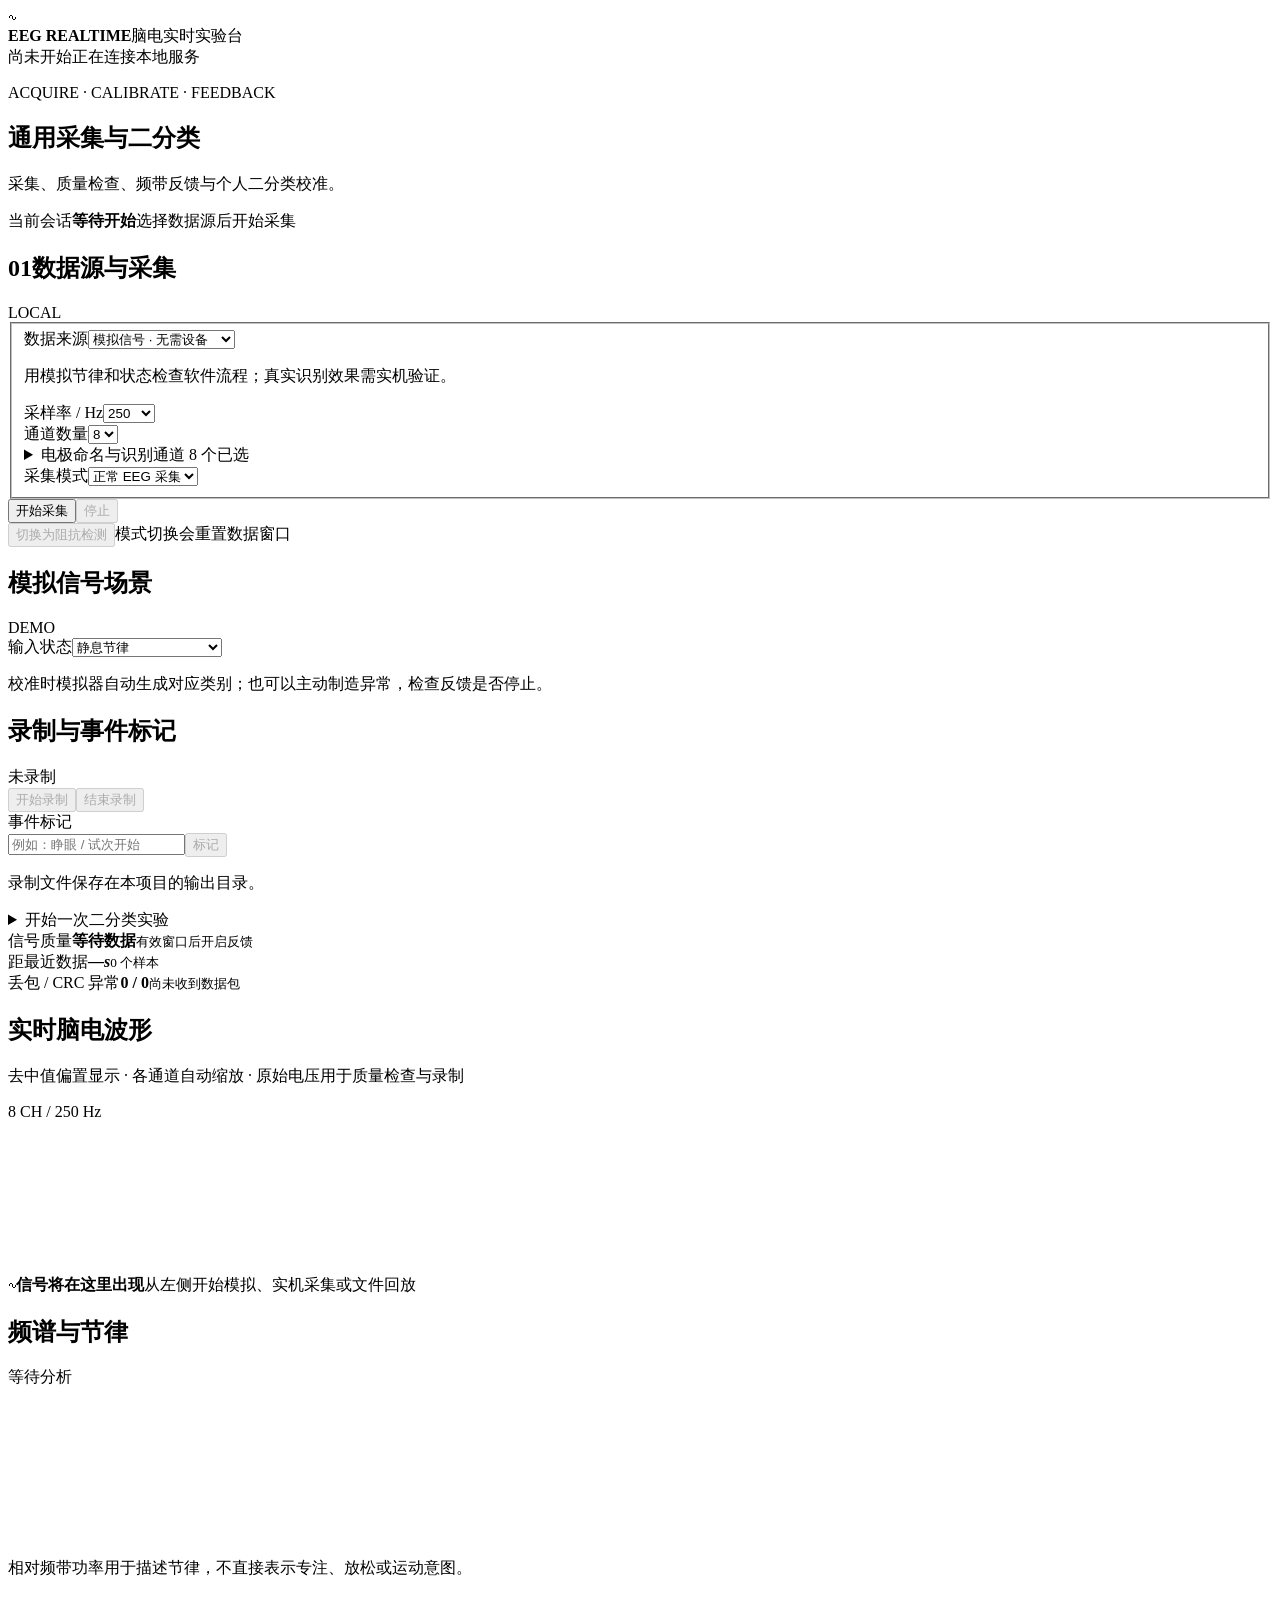
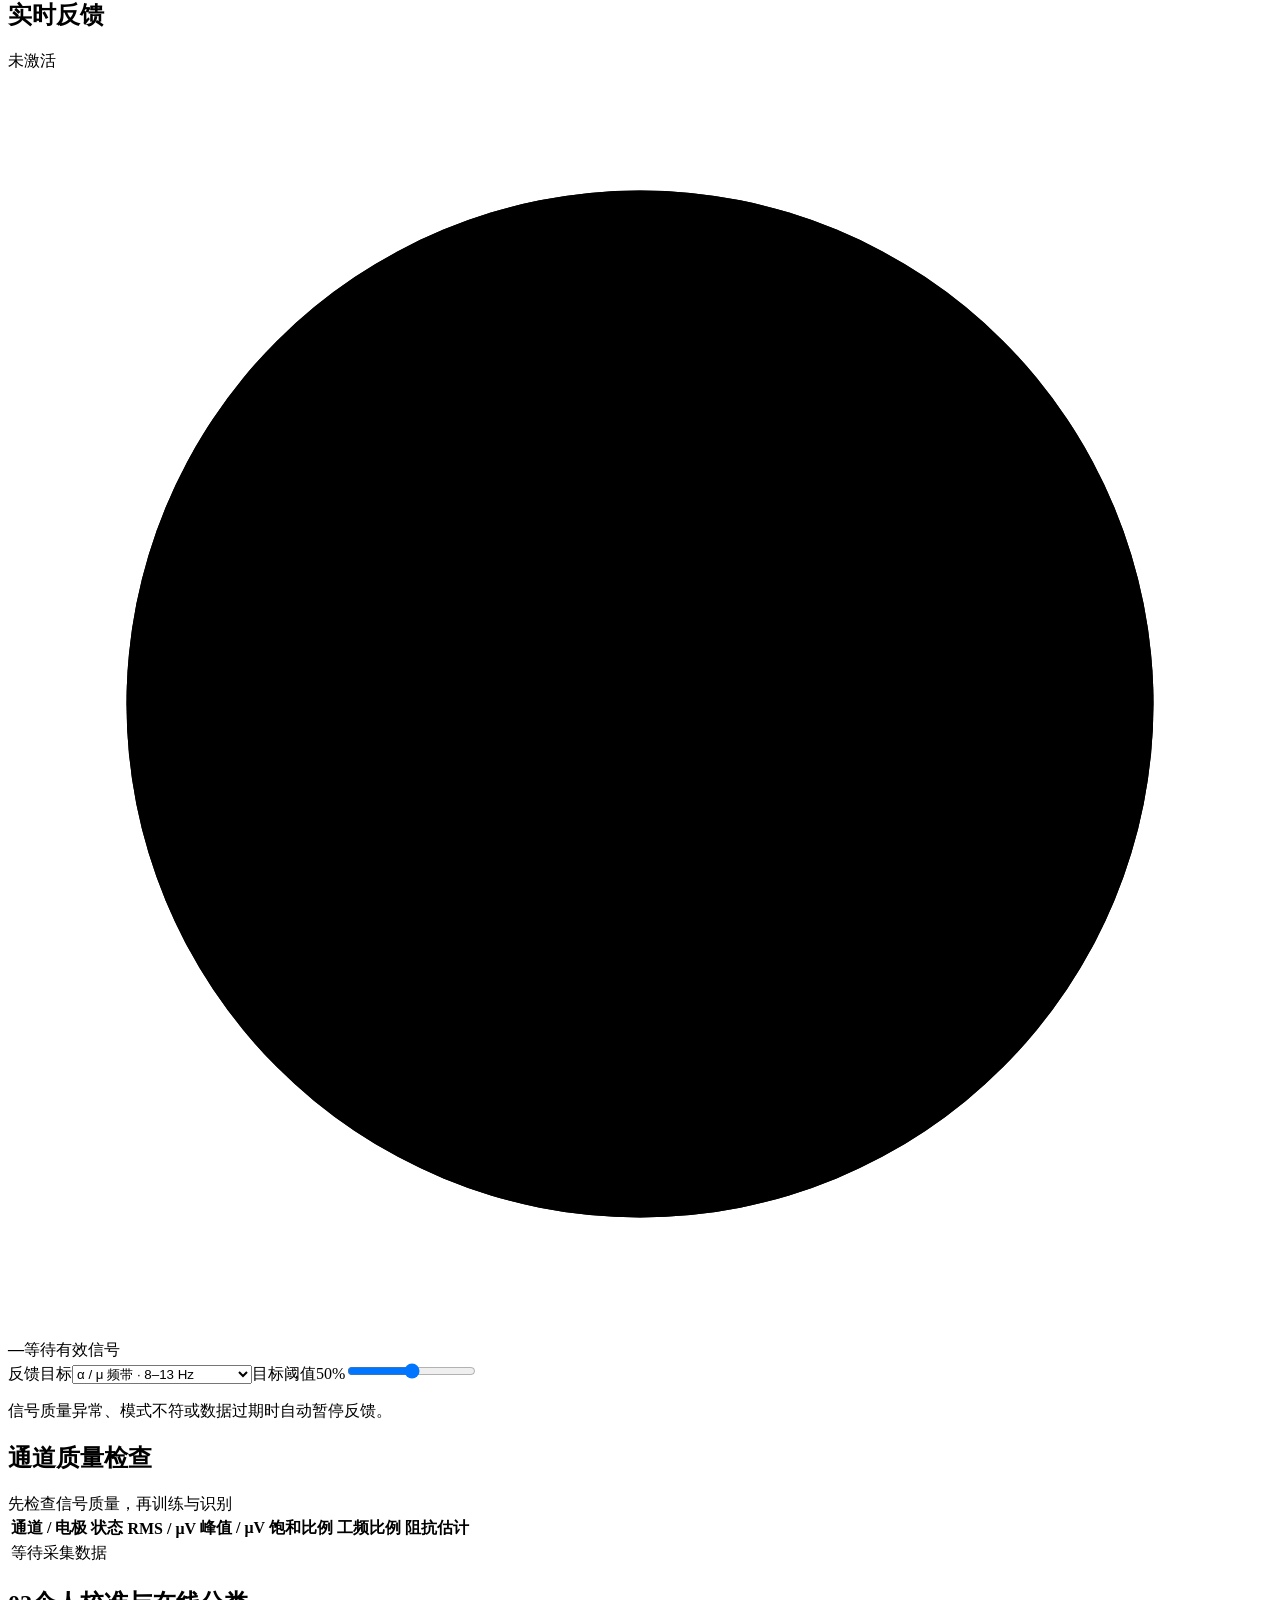
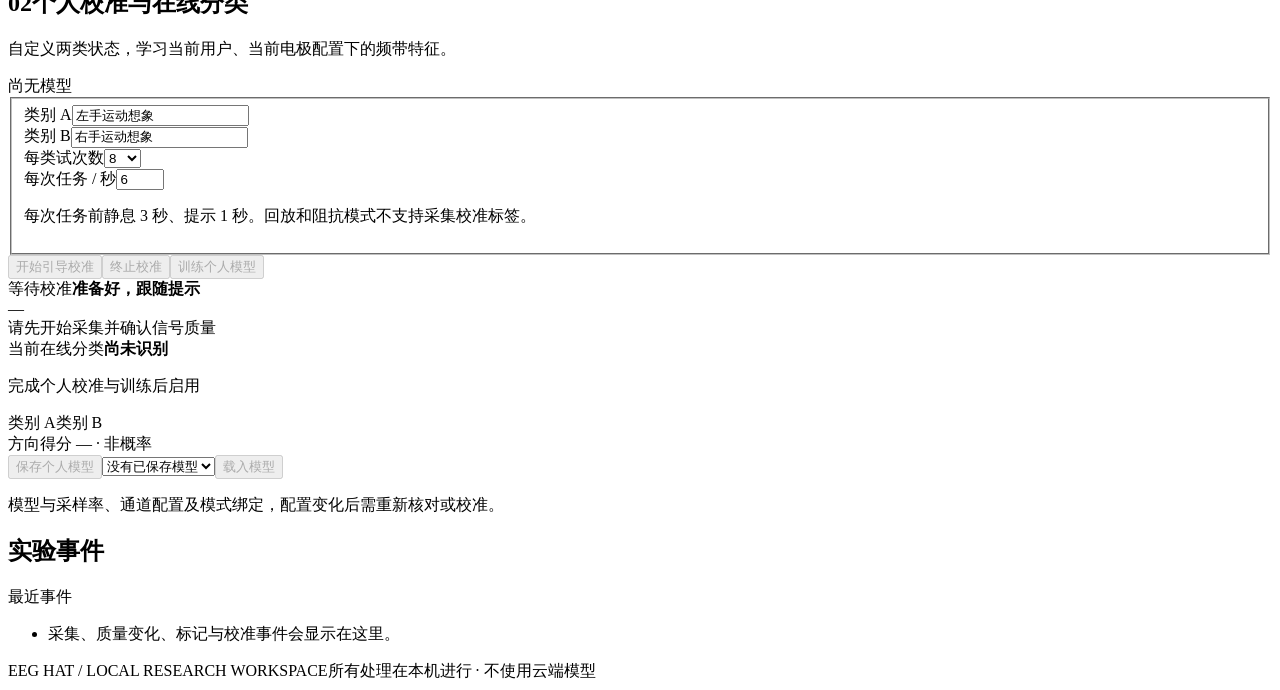
==== EEG_Realtime/eeg_realtime/static/index.html @ ab281bd1 "initial commit" ====
<!doctype html>
<html lang="zh-CN">
<head>
  <meta charset="utf-8">
  <meta name="viewport" content="width=device-width, initial-scale=1">
  <meta name="color-scheme" content="light">
  <title>EEG · 通用采集与二分类</title>
  <link rel="stylesheet" href="/style.css">
  <script src="/app.js" defer></script>
</head>
<body>
  <header class="topbar">
    <div class="brand"><span class="brand-mark" aria-hidden="true">∿</span><div><strong>EEG REALTIME</strong><span>脑电实时实验台</span></div></div>
    <div class="header-meta"><span class="pill" id="source-badge">尚未开始</span><span class="connection"><i id="connection-dot"></i><span id="connection-text" aria-live="polite">正在连接本地服务</span></span></div>
  </header>
  <main>
    <section class="intro"><div><p class="eyebrow">ACQUIRE · CALIBRATE · FEEDBACK</p><h1>通用采集与二分类</h1><p>采集、质量检查、频带反馈与个人二分类校准。</p></div><div class="session-status"><span class="small-label">当前会话</span><strong id="session-status">等待开始</strong><span id="session-message">选择数据源后开始采集</span></div></section>
    <div id="notice" role="status" class="notice" hidden></div>
    <div class="workspace">
      <aside class="control-column">
        <section class="card setup-card">
          <div class="card-heading"><h2><span class="step">01</span>数据源与采集</h2><span class="tag">LOCAL</span></div>
          <fieldset id="source-settings">
            <label for="source">数据来源</label><select id="source"><option value="demo">模拟信号 · 无需设备</option><option value="device">EEG Hat · Wi-Fi 实机</option><option value="replay">已有 CSV · 实时回放</option></select>
            <p class="help" id="source-help">用模拟节律和状态检查软件流程；真实识别效果需实机验证。</p>
            <div id="device-options" hidden><label for="device-ip">设备 IPv4（可手填）</label><div class="input-action"><input id="device-ip" placeholder="例如 192.168.137.240" autocomplete="off"><button id="discover" class="button subtle" type="button">发现设备</button></div><div id="devices" class="device-results"></div><p class="help">留空自动搜索，也可填写设备 IP 后点击“开始采集”。电脑与设备需网络互通；请先断开 InBrain 中的设备连接。</p></div>
            <div id="replay-options" hidden><label for="replay-file">回放文件</label><select id="replay-file"></select><p id="replay-description" class="help">读取配套软件录制文件。</p></div>
            <div class="form-row"><div><label for="sample-rate">采样率 / Hz</label><select id="sample-rate"><option>250</option><option>500</option><option>1000</option><option>2000</option><option>4000</option><option>8000</option></select></div><div><label for="channel-count">通道数量</label><select id="channel-count"><option>2</option><option>4</option><option>6</option><option selected>8</option></select></div></div>
            <details class="channel-details"><summary>电极命名与识别通道 <span id="selected-count">8 个已选</span></summary><p class="help">CH 编号不代表电极位置。请按实际接线填写名称，再选择参与特征提取与分类的通道。</p><div id="channel-settings"></div></details>
            <label for="acquisition-mode">采集模式</label><select id="acquisition-mode"><option value="eeg">正常 EEG 采集</option><option value="impedance">电极阻抗检测</option></select>
          </fieldset>
          <div class="button-row"><button id="start" class="button primary" type="button">开始采集</button><button id="stop" class="button secondary" type="button" disabled>停止</button></div>
          <div class="mode-switch"><button id="switch-mode" class="text-button" type="button" disabled>切换为阻抗检测</button><span>模式切换会重置数据窗口</span></div>
        </section>
        <section class="card" id="demo-panel"><div class="card-heading"><h2>模拟信号场景</h2><span class="tag">DEMO</span></div><label for="demo-state">输入状态</label><select id="demo-state"><option value="rest">静息节律</option><option value="a">状态 A · 模拟训练样本</option><option value="b">状态 B · 模拟训练样本</option><option value="saturated">异常 · 满量程饱和</option><option value="flat">异常 · 恒定信号</option><option value="noisy">异常 · 高幅噪声</option></select><p class="help">校准时模拟器自动生成对应类别；也可以主动制造异常，检查反馈是否停止。</p></section>
        <section class="card recording-card"><div class="card-heading"><h2>录制与事件标记</h2><span id="recording-badge" class="tag">未录制</span></div><div class="button-row"><button id="record-start" class="button secondary" type="button" disabled>开始录制</button><button id="record-stop" class="button subtle" type="button" disabled>结束录制</button></div><label for="marker-label">事件标记</label><div class="input-action"><input id="marker-label" placeholder="例如：睁眼 / 试次开始" maxlength="80"><button id="add-marker" class="button secondary" type="button" disabled>标记</button></div><p id="recording-info" class="help break-word">录制文件保存在本项目的输出目录。</p></section>
        <details class="card help-card"><summary>开始一次二分类实验</summary><ol><li>按实际接线命名电极并选择通道；先检查信号质量。</li><li>设置两类任务，如左手想象／右手想象。保持身体静止，按屏幕提示执行。</li><li>完成多次交替采集后训练个人模型。失败或污染的窗口不会参与训练。</li><li>检查按试次留出的按试次留出验证结果，再用全新实验验证效果。</li></ol><p>分类依据为个人校准后的频带特征；运动意图识别效果需独立验证，仅用于研究。</p></details>
      </aside>
      <div class="main-column">
        <section class="metric-grid" aria-label="采集概况"><article class="metric"><span>信号质量</span><strong id="quality-summary">等待数据</strong><small id="quality-detail">有效窗口后开启反馈</small></article><article class="metric"><span>距最近数据</span><strong id="data-age">—<em>s</em></strong><small id="sample-count">0 个样本</small></article><article class="metric"><span>丢包 / CRC 异常</span><strong id="packet-errors">0 / 0</strong><small id="packet-count">尚未收到数据包</small></article></section>
        <section class="card waveform-card"><div class="card-heading"><div><h2>实时脑电波形</h2><p class="help">去中值偏置显示 · 各通道自动缩放 · 原始电压用于质量检查与录制</p></div><span id="waveform-info" class="tag">8 CH / 250 Hz</span></div><div class="canvas-wrap"><canvas id="waveform" aria-label="实时多通道脑电波形"></canvas><div id="waveform-empty" class="canvas-empty"><span class="empty-wave">∿</span><strong>信号将在这里出现</strong><span>从左侧开始模拟、实机采集或文件回放</span></div></div></section>
        <div class="analysis-grid">
          <section class="card spectrum-card"><div class="card-heading"><h2>频谱与节律</h2><span id="dominant-band" class="tag">等待分析</span></div><canvas id="spectrum" aria-label="所选通道平均功率谱"></canvas><div id="band-bars" class="band-bars"></div><p class="help">相对频带功率用于描述节律，不直接表示专注、放松或运动意图。</p></section>
          <section class="card feedback-card"><div class="card-heading"><h2>实时反馈</h2><span id="feedback-status" class="tag">未激活</span></div><div class="feedback-visual"><svg viewBox="0 0 160 160" class="feedback-ring" aria-hidden="true"><circle class="ring-track" cx="80" cy="80" r="65"></circle><circle id="ring-progress" cx="80" cy="80" r="65" class="ring-progress"></circle></svg><div class="feedback-value"><strong id="feedback-value">—</strong><span id="feedback-label">等待有效信号</span></div></div><label for="feedback-target">反馈目标</label><select id="feedback-target"><option value="alpha">α / μ 频带 · 8–13 Hz</option><option value="beta">β 频带 · 13–30 Hz</option><option value="class_b">个人模型 · 类别 B 方向得分</option></select><label for="feedback-threshold" class="range-label"><span>目标阈值</span><output id="threshold-value">50%</output></label><input id="feedback-threshold" type="range" min="0" max="100" value="50" step="1"><p id="feedback-explanation" class="help">信号质量异常、模式不符或数据过期时自动暂停反馈。</p></section>
        </div>
        <section class="card quality-card"><div class="card-heading"><h2>通道质量检查</h2><span class="small-label">先检查信号质量，再训练与识别</span></div><div class="table-scroll"><table><thead><tr><th>通道 / 电极</th><th>状态</th><th>RMS / μV</th><th>峰值 / μV</th><th>饱和比例</th><th>工频比例</th><th>阻抗估计</th></tr></thead><tbody id="quality-rows"><tr><td colspan="7" class="empty-cell">等待采集数据</td></tr></tbody></table></div></section>
        <section class="card calibration-card"><div class="card-heading"><div><h2><span class="step">02</span>个人校准与在线分类</h2><p class="help">自定义两类状态，学习当前用户、当前电极配置下的频带特征。</p></div><span id="model-badge" class="tag">尚无模型</span></div><div class="calibration-layout"><div><fieldset id="calibration-settings"><div class="form-row"><div><label for="label-a">类别 A</label><input id="label-a" value="左手运动想象" maxlength="40"></div><div><label for="label-b">类别 B</label><input id="label-b" value="右手运动想象" maxlength="40"></div></div><div class="form-row"><div><label for="trials">每类试次数</label><select id="trials"><option>4</option><option>6</option><option selected>8</option><option>10</option></select></div><div><label for="trial-seconds">每次任务 / 秒</label><input id="trial-seconds" type="number" min="4" max="30" value="6" step="1"></div></div><p class="help">每次任务前静息 3 秒、提示 1 秒。回放和阻抗模式不支持采集校准标签。</p></fieldset><div class="button-row wrap"><button id="calibration-start" class="button primary" type="button" disabled>开始引导校准</button><button id="calibration-abort" class="button subtle" type="button" disabled>终止校准</button><button id="calibration-train" class="button secondary" type="button" disabled>训练个人模型</button></div></div><div class="cue-box" id="cue-box"><span id="cue-phase" class="small-label">等待校准</span><strong id="cue-label">准备好，跟随提示</strong><div id="cue-countdown">—</div><div class="progress-track"><div id="calibration-progress"></div></div><span id="calibration-detail">请先开始采集并确认信号质量</span></div></div><div class="prediction-panel"><div><span class="small-label">当前在线分类</span><strong id="prediction-label">尚未识别</strong><p id="prediction-reason">完成个人校准与训练后启用</p></div><div class="score-panel"><div class="score-labels"><span id="score-a">类别 A</span><span id="score-b">类别 B</span></div><div class="score-track"><span class="score-center"></span><span id="score-dot"></span></div><span id="prediction-score">方向得分 — · 非概率</span></div></div><div id="model-results" hidden><div class="result-heading"><h3>按试次留出验证</h3><span id="model-context" class="help"></span></div><div class="model-metrics" id="model-metrics"></div><div id="confusion-matrix" class="confusion-matrix"></div><p class="help">按试次留出验证反映本次数据的区分能力；实际效果需用新录制验证。</p></div><div class="model-actions"><button id="model-save" class="button secondary" type="button" disabled>保存个人模型</button><select id="saved-models" aria-label="已保存模型"><option value="">没有已保存模型</option></select><button id="model-load" class="button subtle" type="button" disabled>载入模型</button></div><p id="model-warning" class="help">模型与采样率、通道配置及模式绑定，配置变化后需重新核对或校准。</p></section>
        <section class="card event-card"><div class="card-heading"><h2>实验事件</h2><span class="small-label">最近事件</span></div><ul id="event-list"><li class="event-empty">采集、质量变化、标记与校准事件会显示在这里。</li></ul></section>
      </div>
    </div>
    <footer><span>EEG HAT / LOCAL RESEARCH WORKSPACE</span><span>所有处理在本机进行 · 不使用云端模型</span></footer>
  </main>
</body>
</html>
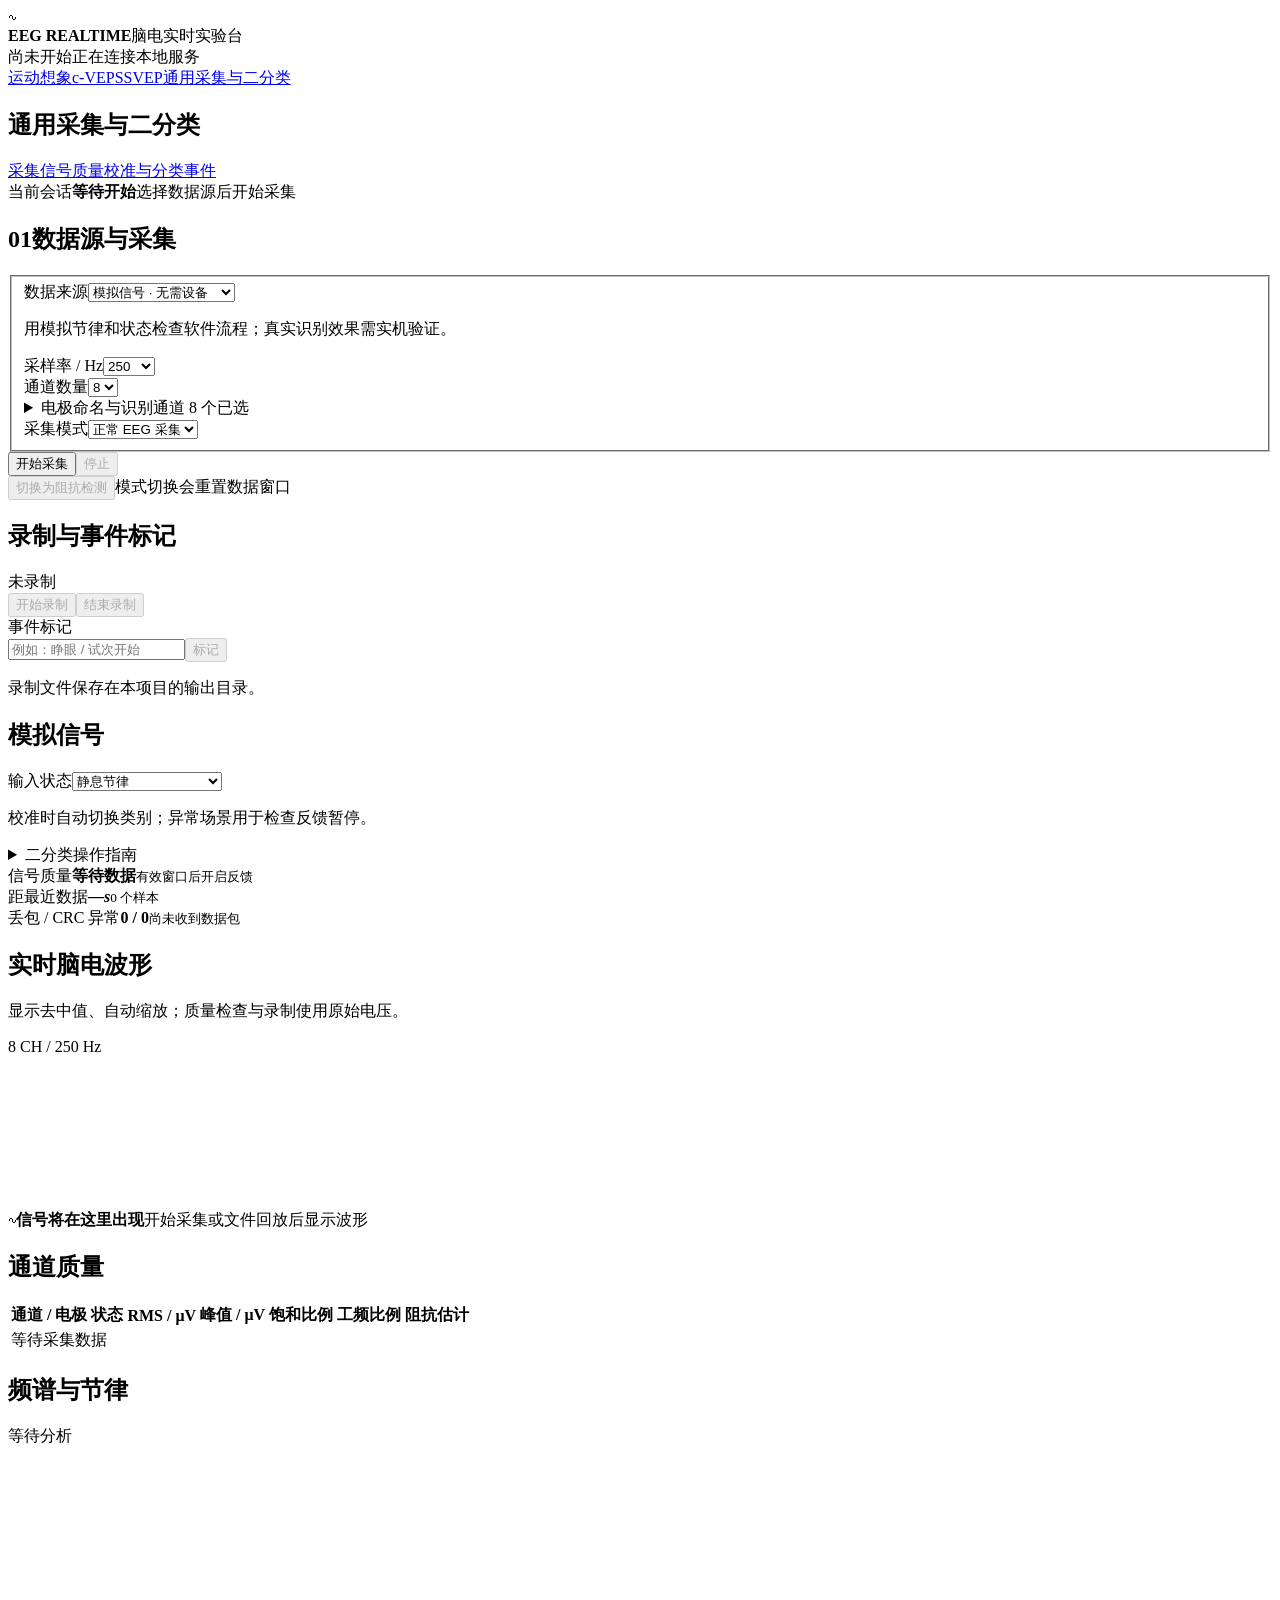
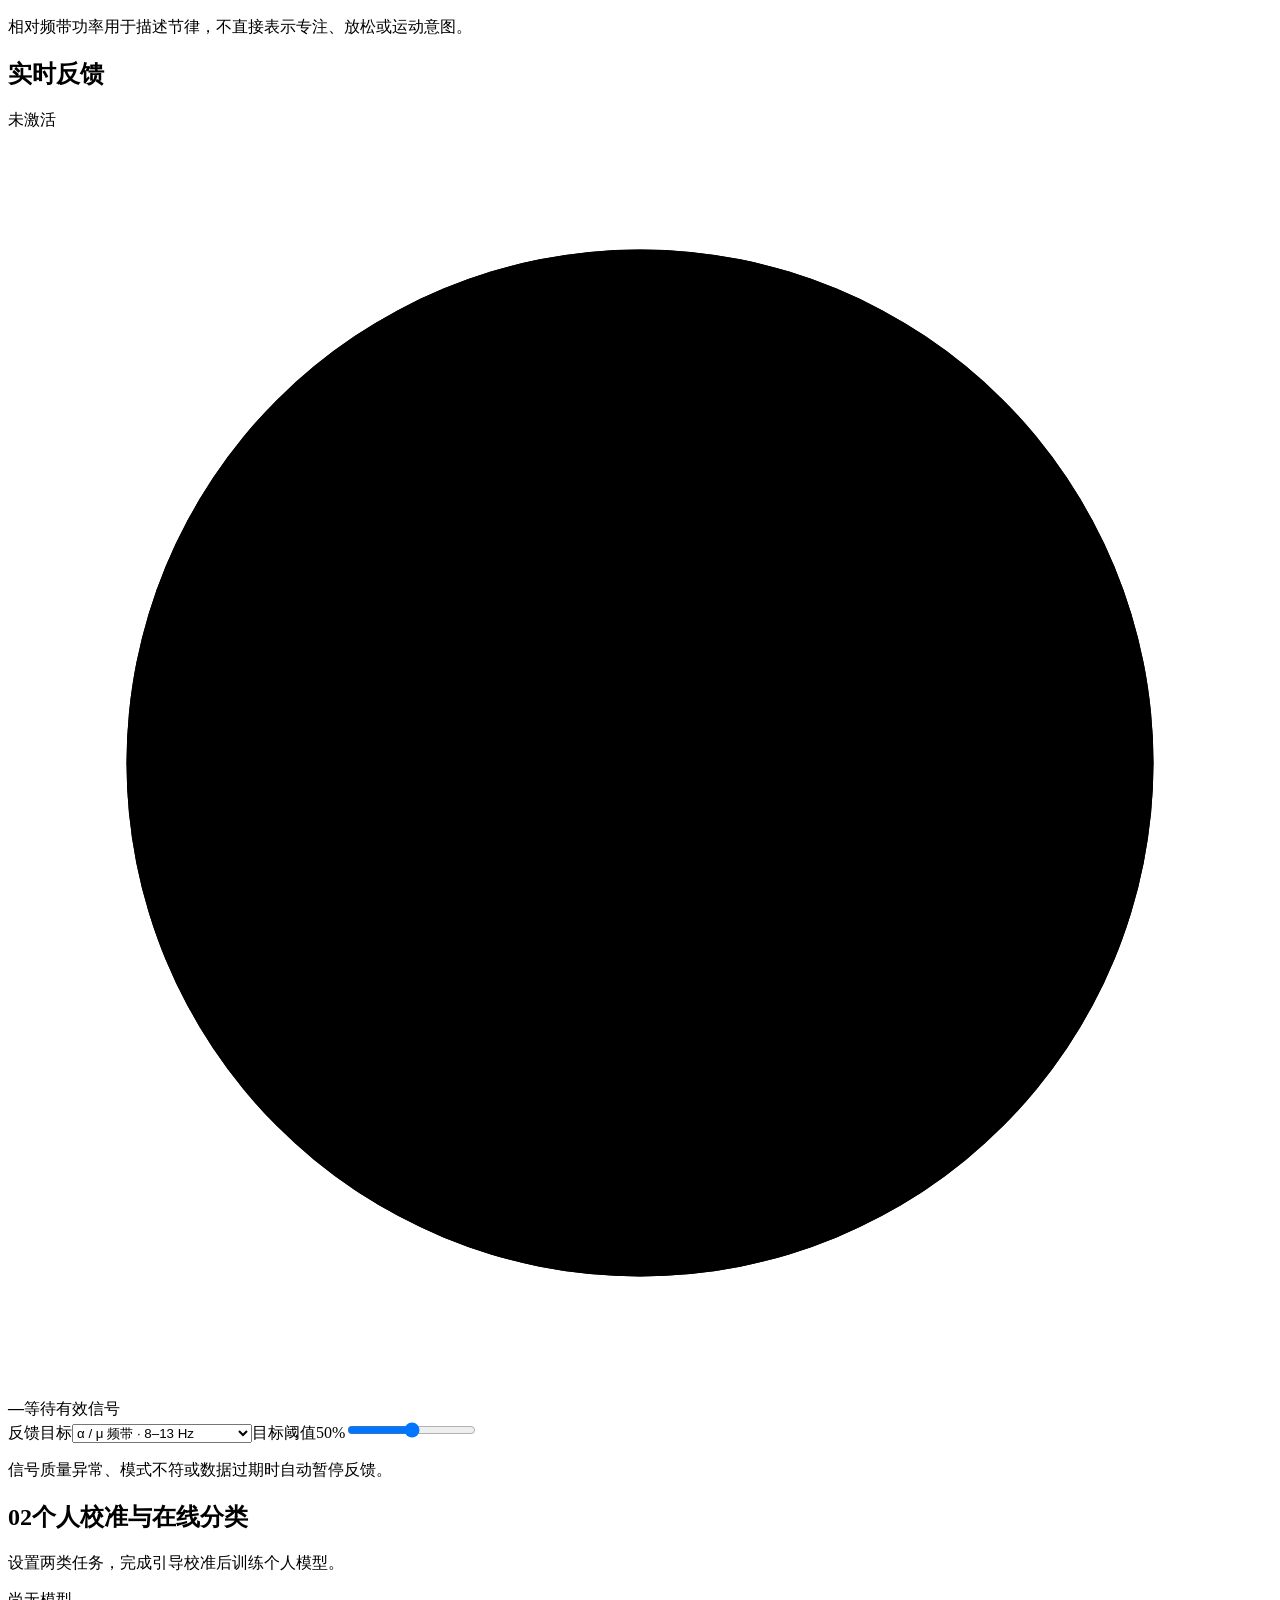
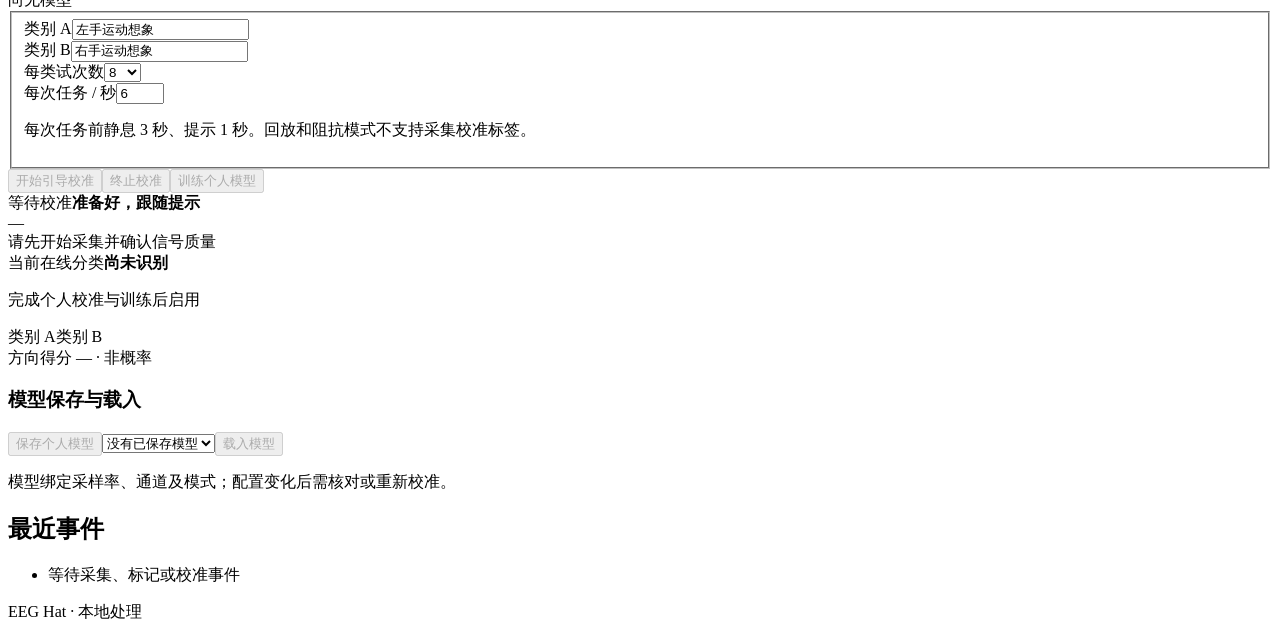
==== commit f05a8722: "Refine frontend layout and copy for release 1.1.0" ====
--- a/EEG_Realtime/eeg_realtime/static/index.html
+++ b/EEG_Realtime/eeg_realtime/static/index.html
@@ -14,41 +14,42 @@
     <div class="header-meta"><span class="pill" id="source-badge">尚未开始</span><span class="connection"><i id="connection-dot"></i><span id="connection-text" aria-live="polite">正在连接本地服务</span></span></div>
   </header>
   <main>
-    <section class="intro"><div><p class="eyebrow">ACQUIRE · CALIBRATE · FEEDBACK</p><h1>通用采集与二分类</h1><p>采集、质量检查、频带反馈与个人二分类校准。</p></div><div class="session-status"><span class="small-label">当前会话</span><strong id="session-status">等待开始</strong><span id="session-message">选择数据源后开始采集</span></div></section>
+    <nav class="workspace-nav" aria-label="实验台"><a href="/">运动想象</a><a href="/cvep">c-VEP</a><a href="/ssvep">SSVEP</a><a href="/legacy" aria-current="page">通用采集与二分类</a></nav>
+    <section class="intro"><div><h1>通用采集与二分类</h1><nav class="section-links" aria-label="本页功能"><a href="#acquisition">采集</a><a href="#quality">信号质量</a><a href="#calibration">校准与分类</a><a href="#events">事件</a></nav></div><div class="session-status"><span class="small-label">当前会话</span><strong id="session-status">等待开始</strong><span id="session-message">选择数据源后开始采集</span></div></section>
     <div id="notice" role="status" class="notice" hidden></div>
     <div class="workspace">
       <aside class="control-column">
-        <section class="card setup-card">
-          <div class="card-heading"><h2><span class="step">01</span>数据源与采集</h2><span class="tag">LOCAL</span></div>
+        <section class="card setup-card" id="acquisition">
+          <div class="card-heading"><h2><span class="step">01</span>数据源与采集</h2></div>
           <fieldset id="source-settings">
             <label for="source">数据来源</label><select id="source"><option value="demo">模拟信号 · 无需设备</option><option value="device">EEG Hat · Wi-Fi 实机</option><option value="replay">已有 CSV · 实时回放</option></select>
             <p class="help" id="source-help">用模拟节律和状态检查软件流程；真实识别效果需实机验证。</p>
-            <div id="device-options" hidden><label for="device-ip">设备 IPv4（可手填）</label><div class="input-action"><input id="device-ip" placeholder="例如 192.168.137.240" autocomplete="off"><button id="discover" class="button subtle" type="button">发现设备</button></div><div id="devices" class="device-results"></div><p class="help">留空自动搜索，也可填写设备 IP 后点击“开始采集”。电脑与设备需网络互通；请先断开 InBrain 中的设备连接。</p></div>
+            <div id="device-options" hidden><label for="device-ip">设备 IP</label><div class="input-action"><input id="device-ip" placeholder="例如 192.168.137.240" autocomplete="off"><button id="discover" class="button subtle" type="button">发现设备</button></div><div id="devices" class="device-results"></div><p class="help">IP 留空可自动搜索。电脑与设备需网络互通，并断开 InBrain 的设备连接。</p></div>
             <div id="replay-options" hidden><label for="replay-file">回放文件</label><select id="replay-file"></select><p id="replay-description" class="help">读取配套软件录制文件。</p></div>
             <div class="form-row"><div><label for="sample-rate">采样率 / Hz</label><select id="sample-rate"><option>250</option><option>500</option><option>1000</option><option>2000</option><option>4000</option><option>8000</option></select></div><div><label for="channel-count">通道数量</label><select id="channel-count"><option>2</option><option>4</option><option>6</option><option selected>8</option></select></div></div>
-            <details class="channel-details"><summary>电极命名与识别通道 <span id="selected-count">8 个已选</span></summary><p class="help">CH 编号不代表电极位置。请按实际接线填写名称，再选择参与特征提取与分类的通道。</p><div id="channel-settings"></div></details>
+            <details class="channel-details"><summary>电极命名与识别通道 <span id="selected-count">8 个已选</span></summary><p class="help">按实际接线填写电极名称，勾选用于识别的通道。</p><div id="channel-settings"></div></details>
             <label for="acquisition-mode">采集模式</label><select id="acquisition-mode"><option value="eeg">正常 EEG 采集</option><option value="impedance">电极阻抗检测</option></select>
           </fieldset>
           <div class="button-row"><button id="start" class="button primary" type="button">开始采集</button><button id="stop" class="button secondary" type="button" disabled>停止</button></div>
           <div class="mode-switch"><button id="switch-mode" class="text-button" type="button" disabled>切换为阻抗检测</button><span>模式切换会重置数据窗口</span></div>
         </section>
-        <section class="card" id="demo-panel"><div class="card-heading"><h2>模拟信号场景</h2><span class="tag">DEMO</span></div><label for="demo-state">输入状态</label><select id="demo-state"><option value="rest">静息节律</option><option value="a">状态 A · 模拟训练样本</option><option value="b">状态 B · 模拟训练样本</option><option value="saturated">异常 · 满量程饱和</option><option value="flat">异常 · 恒定信号</option><option value="noisy">异常 · 高幅噪声</option></select><p class="help">校准时模拟器自动生成对应类别；也可以主动制造异常，检查反馈是否停止。</p></section>
         <section class="card recording-card"><div class="card-heading"><h2>录制与事件标记</h2><span id="recording-badge" class="tag">未录制</span></div><div class="button-row"><button id="record-start" class="button secondary" type="button" disabled>开始录制</button><button id="record-stop" class="button subtle" type="button" disabled>结束录制</button></div><label for="marker-label">事件标记</label><div class="input-action"><input id="marker-label" placeholder="例如：睁眼 / 试次开始" maxlength="80"><button id="add-marker" class="button secondary" type="button" disabled>标记</button></div><p id="recording-info" class="help break-word">录制文件保存在本项目的输出目录。</p></section>
-        <details class="card help-card"><summary>开始一次二分类实验</summary><ol><li>按实际接线命名电极并选择通道；先检查信号质量。</li><li>设置两类任务，如左手想象／右手想象。保持身体静止，按屏幕提示执行。</li><li>完成多次交替采集后训练个人模型。失败或污染的窗口不会参与训练。</li><li>检查按试次留出的按试次留出验证结果，再用全新实验验证效果。</li></ol><p>分类依据为个人校准后的频带特征；运动意图识别效果需独立验证，仅用于研究。</p></details>
+        <section class="card" id="demo-panel"><div class="card-heading"><h2>模拟信号</h2></div><label for="demo-state">输入状态</label><select id="demo-state"><option value="rest">静息节律</option><option value="a">状态 A · 模拟训练样本</option><option value="b">状态 B · 模拟训练样本</option><option value="saturated">异常 · 满量程饱和</option><option value="flat">异常 · 恒定信号</option><option value="noisy">异常 · 高幅噪声</option></select><p class="help">校准时自动切换类别；异常场景用于检查反馈暂停。</p></section>
+        <details class="card help-card"><summary>二分类操作指南</summary><ol><li>连接数据源，命名并选择电极，检查信号质量。</li><li>设置两类任务，保持身体静止并跟随校准提示。</li><li>校准完成后训练模型；异常窗口会被排除。</li><li>查看按试次留出验证结果，再用新录制验证。</li></ol><p>仅用于研究，实际识别效果需独立验证。</p></details>
       </aside>
       <div class="main-column">
         <section class="metric-grid" aria-label="采集概况"><article class="metric"><span>信号质量</span><strong id="quality-summary">等待数据</strong><small id="quality-detail">有效窗口后开启反馈</small></article><article class="metric"><span>距最近数据</span><strong id="data-age">—<em>s</em></strong><small id="sample-count">0 个样本</small></article><article class="metric"><span>丢包 / CRC 异常</span><strong id="packet-errors">0 / 0</strong><small id="packet-count">尚未收到数据包</small></article></section>
-        <section class="card waveform-card"><div class="card-heading"><div><h2>实时脑电波形</h2><p class="help">去中值偏置显示 · 各通道自动缩放 · 原始电压用于质量检查与录制</p></div><span id="waveform-info" class="tag">8 CH / 250 Hz</span></div><div class="canvas-wrap"><canvas id="waveform" aria-label="实时多通道脑电波形"></canvas><div id="waveform-empty" class="canvas-empty"><span class="empty-wave">∿</span><strong>信号将在这里出现</strong><span>从左侧开始模拟、实机采集或文件回放</span></div></div></section>
+        <section class="card waveform-card"><div class="card-heading"><div><h2>实时脑电波形</h2><p class="help">显示去中值、自动缩放；质量检查与录制使用原始电压。</p></div><span id="waveform-info" class="tag">8 CH / 250 Hz</span></div><div class="canvas-wrap"><canvas id="waveform" aria-label="实时多通道脑电波形"></canvas><div id="waveform-empty" class="canvas-empty"><span class="empty-wave">∿</span><strong>信号将在这里出现</strong><span>开始采集或文件回放后显示波形</span></div></div></section>
+        <section class="card quality-card" id="quality"><div class="card-heading"><h2>通道质量</h2></div><div class="table-scroll"><table><thead><tr><th>通道 / 电极</th><th>状态</th><th>RMS / μV</th><th>峰值 / μV</th><th>饱和比例</th><th>工频比例</th><th>阻抗估计</th></tr></thead><tbody id="quality-rows"><tr><td colspan="7" class="empty-cell">等待采集数据</td></tr></tbody></table></div></section>
         <div class="analysis-grid">
           <section class="card spectrum-card"><div class="card-heading"><h2>频谱与节律</h2><span id="dominant-band" class="tag">等待分析</span></div><canvas id="spectrum" aria-label="所选通道平均功率谱"></canvas><div id="band-bars" class="band-bars"></div><p class="help">相对频带功率用于描述节律，不直接表示专注、放松或运动意图。</p></section>
           <section class="card feedback-card"><div class="card-heading"><h2>实时反馈</h2><span id="feedback-status" class="tag">未激活</span></div><div class="feedback-visual"><svg viewBox="0 0 160 160" class="feedback-ring" aria-hidden="true"><circle class="ring-track" cx="80" cy="80" r="65"></circle><circle id="ring-progress" cx="80" cy="80" r="65" class="ring-progress"></circle></svg><div class="feedback-value"><strong id="feedback-value">—</strong><span id="feedback-label">等待有效信号</span></div></div><label for="feedback-target">反馈目标</label><select id="feedback-target"><option value="alpha">α / μ 频带 · 8–13 Hz</option><option value="beta">β 频带 · 13–30 Hz</option><option value="class_b">个人模型 · 类别 B 方向得分</option></select><label for="feedback-threshold" class="range-label"><span>目标阈值</span><output id="threshold-value">50%</output></label><input id="feedback-threshold" type="range" min="0" max="100" value="50" step="1"><p id="feedback-explanation" class="help">信号质量异常、模式不符或数据过期时自动暂停反馈。</p></section>
         </div>
-        <section class="card quality-card"><div class="card-heading"><h2>通道质量检查</h2><span class="small-label">先检查信号质量，再训练与识别</span></div><div class="table-scroll"><table><thead><tr><th>通道 / 电极</th><th>状态</th><th>RMS / μV</th><th>峰值 / μV</th><th>饱和比例</th><th>工频比例</th><th>阻抗估计</th></tr></thead><tbody id="quality-rows"><tr><td colspan="7" class="empty-cell">等待采集数据</td></tr></tbody></table></div></section>
-        <section class="card calibration-card"><div class="card-heading"><div><h2><span class="step">02</span>个人校准与在线分类</h2><p class="help">自定义两类状态，学习当前用户、当前电极配置下的频带特征。</p></div><span id="model-badge" class="tag">尚无模型</span></div><div class="calibration-layout"><div><fieldset id="calibration-settings"><div class="form-row"><div><label for="label-a">类别 A</label><input id="label-a" value="左手运动想象" maxlength="40"></div><div><label for="label-b">类别 B</label><input id="label-b" value="右手运动想象" maxlength="40"></div></div><div class="form-row"><div><label for="trials">每类试次数</label><select id="trials"><option>4</option><option>6</option><option selected>8</option><option>10</option></select></div><div><label for="trial-seconds">每次任务 / 秒</label><input id="trial-seconds" type="number" min="4" max="30" value="6" step="1"></div></div><p class="help">每次任务前静息 3 秒、提示 1 秒。回放和阻抗模式不支持采集校准标签。</p></fieldset><div class="button-row wrap"><button id="calibration-start" class="button primary" type="button" disabled>开始引导校准</button><button id="calibration-abort" class="button subtle" type="button" disabled>终止校准</button><button id="calibration-train" class="button secondary" type="button" disabled>训练个人模型</button></div></div><div class="cue-box" id="cue-box"><span id="cue-phase" class="small-label">等待校准</span><strong id="cue-label">准备好，跟随提示</strong><div id="cue-countdown">—</div><div class="progress-track"><div id="calibration-progress"></div></div><span id="calibration-detail">请先开始采集并确认信号质量</span></div></div><div class="prediction-panel"><div><span class="small-label">当前在线分类</span><strong id="prediction-label">尚未识别</strong><p id="prediction-reason">完成个人校准与训练后启用</p></div><div class="score-panel"><div class="score-labels"><span id="score-a">类别 A</span><span id="score-b">类别 B</span></div><div class="score-track"><span class="score-center"></span><span id="score-dot"></span></div><span id="prediction-score">方向得分 — · 非概率</span></div></div><div id="model-results" hidden><div class="result-heading"><h3>按试次留出验证</h3><span id="model-context" class="help"></span></div><div class="model-metrics" id="model-metrics"></div><div id="confusion-matrix" class="confusion-matrix"></div><p class="help">按试次留出验证反映本次数据的区分能力；实际效果需用新录制验证。</p></div><div class="model-actions"><button id="model-save" class="button secondary" type="button" disabled>保存个人模型</button><select id="saved-models" aria-label="已保存模型"><option value="">没有已保存模型</option></select><button id="model-load" class="button subtle" type="button" disabled>载入模型</button></div><p id="model-warning" class="help">模型与采样率、通道配置及模式绑定，配置变化后需重新核对或校准。</p></section>
-        <section class="card event-card"><div class="card-heading"><h2>实验事件</h2><span class="small-label">最近事件</span></div><ul id="event-list"><li class="event-empty">采集、质量变化、标记与校准事件会显示在这里。</li></ul></section>
+        <section class="card calibration-card" id="calibration"><div class="card-heading"><div><h2><span class="step">02</span>个人校准与在线分类</h2><p class="help">设置两类任务，完成引导校准后训练个人模型。</p></div><span id="model-badge" class="tag">尚无模型</span></div><div class="calibration-layout"><div><fieldset id="calibration-settings"><div class="form-row"><div><label for="label-a">类别 A</label><input id="label-a" value="左手运动想象" maxlength="40"></div><div><label for="label-b">类别 B</label><input id="label-b" value="右手运动想象" maxlength="40"></div></div><div class="form-row"><div><label for="trials">每类试次数</label><select id="trials"><option>4</option><option>6</option><option selected>8</option><option>10</option></select></div><div><label for="trial-seconds">每次任务 / 秒</label><input id="trial-seconds" type="number" min="4" max="30" value="6" step="1"></div></div><p class="help">每次任务前静息 3 秒、提示 1 秒。回放和阻抗模式不支持采集校准标签。</p></fieldset><div class="button-row wrap"><button id="calibration-start" class="button primary" type="button" disabled>开始引导校准</button><button id="calibration-abort" class="button subtle" type="button" disabled>终止校准</button><button id="calibration-train" class="button secondary" type="button" disabled>训练个人模型</button></div></div><div class="cue-box" id="cue-box"><span id="cue-phase" class="small-label">等待校准</span><strong id="cue-label">准备好，跟随提示</strong><div id="cue-countdown">—</div><div class="progress-track"><div id="calibration-progress"></div></div><span id="calibration-detail">请先开始采集并确认信号质量</span></div></div><div class="prediction-panel"><div><span class="small-label">当前在线分类</span><strong id="prediction-label">尚未识别</strong><p id="prediction-reason">完成个人校准与训练后启用</p></div><div class="score-panel"><div class="score-labels"><span id="score-a">类别 A</span><span id="score-b">类别 B</span></div><div class="score-track"><span class="score-center"></span><span id="score-dot"></span></div><span id="prediction-score">方向得分 — · 非概率</span></div></div><div id="model-results" hidden><div class="result-heading"><h3>按试次留出验证</h3><span id="model-context" class="help"></span></div><div class="model-metrics" id="model-metrics"></div><div id="confusion-matrix" class="confusion-matrix"></div><p class="help">按试次留出验证反映本次数据的区分能力；实际效果需用新录制验证。</p></div><div class="saved-model-section"><h3>模型保存与载入</h3><div class="model-actions"><button id="model-save" class="button secondary" type="button" disabled>保存个人模型</button><select id="saved-models" aria-label="已保存模型"><option value="">没有已保存模型</option></select><button id="model-load" class="button subtle" type="button" disabled>载入模型</button></div><p id="model-warning" class="help">模型绑定采样率、通道及模式；配置变化后需核对或重新校准。</p></div></section>
+        <section class="card event-card" id="events"><div class="card-heading"><h2>最近事件</h2></div><ul id="event-list"><li class="event-empty">等待采集、标记或校准事件</li></ul></section>
       </div>
     </div>
-    <footer><span>EEG HAT / LOCAL RESEARCH WORKSPACE</span><span>所有处理在本机进行 · 不使用云端模型</span></footer>
+    <footer><span>EEG Hat · 本地处理</span></footer>
   </main>
 </body>
 </html>
